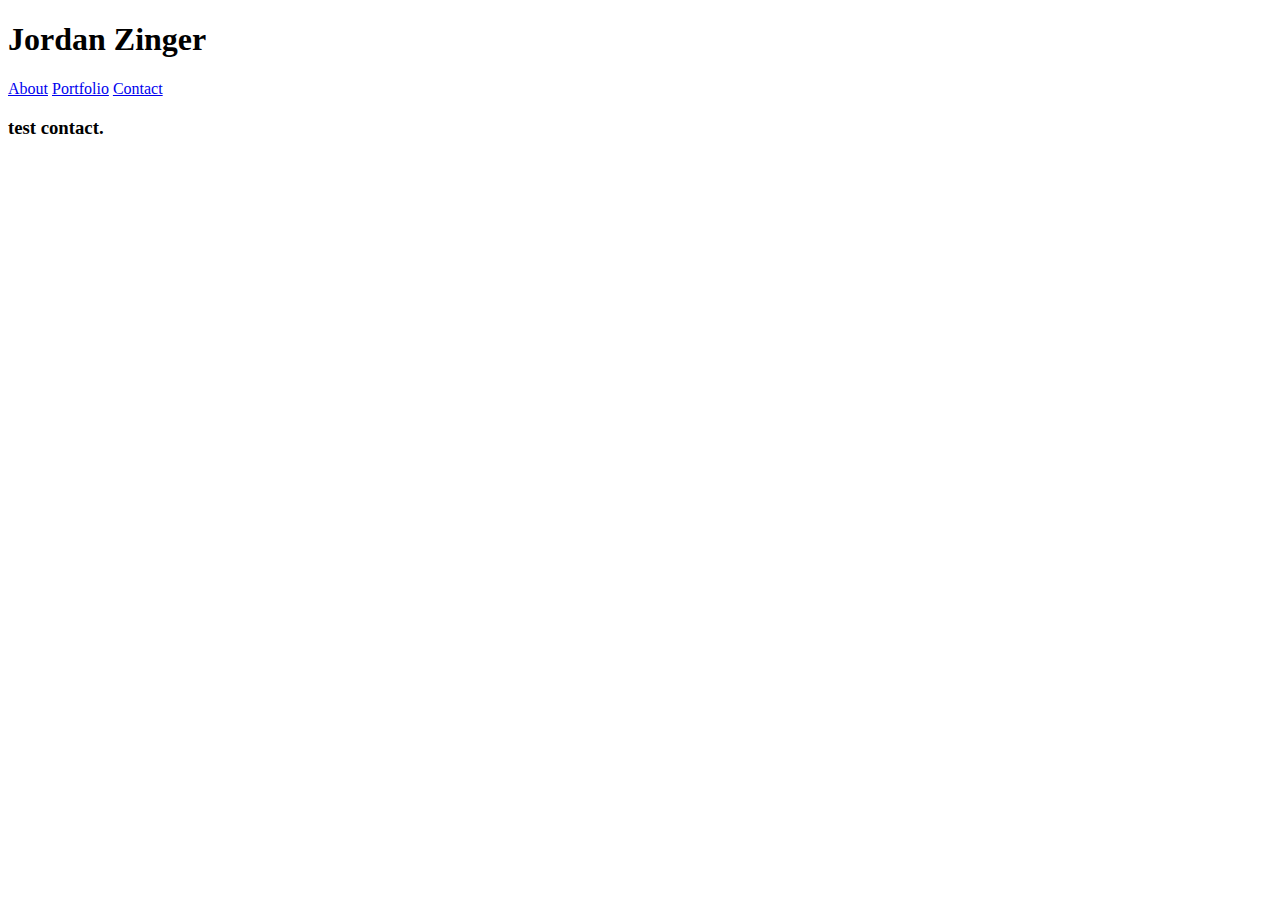
==== contact.html @ 9ba4fa85 "updated html" ====
<!DOCTYPE html>
<html lang="en-us">

<head>
  <meta charset="UTF-8">
  <title> Jordan Zinger Portfolio</title>
</head>

<body>
  <header>
    <h1> Jordan Zinger </h1>
      <nav class="navigation-bar">
        <a href="index.html">About</a>
        <a href="portfolio.html">Portfolio</a>
        <a href="contact.html">Contact</a>
      </nav>
<h3> test contact. </h3>

  </header>
  



</body>

</html>
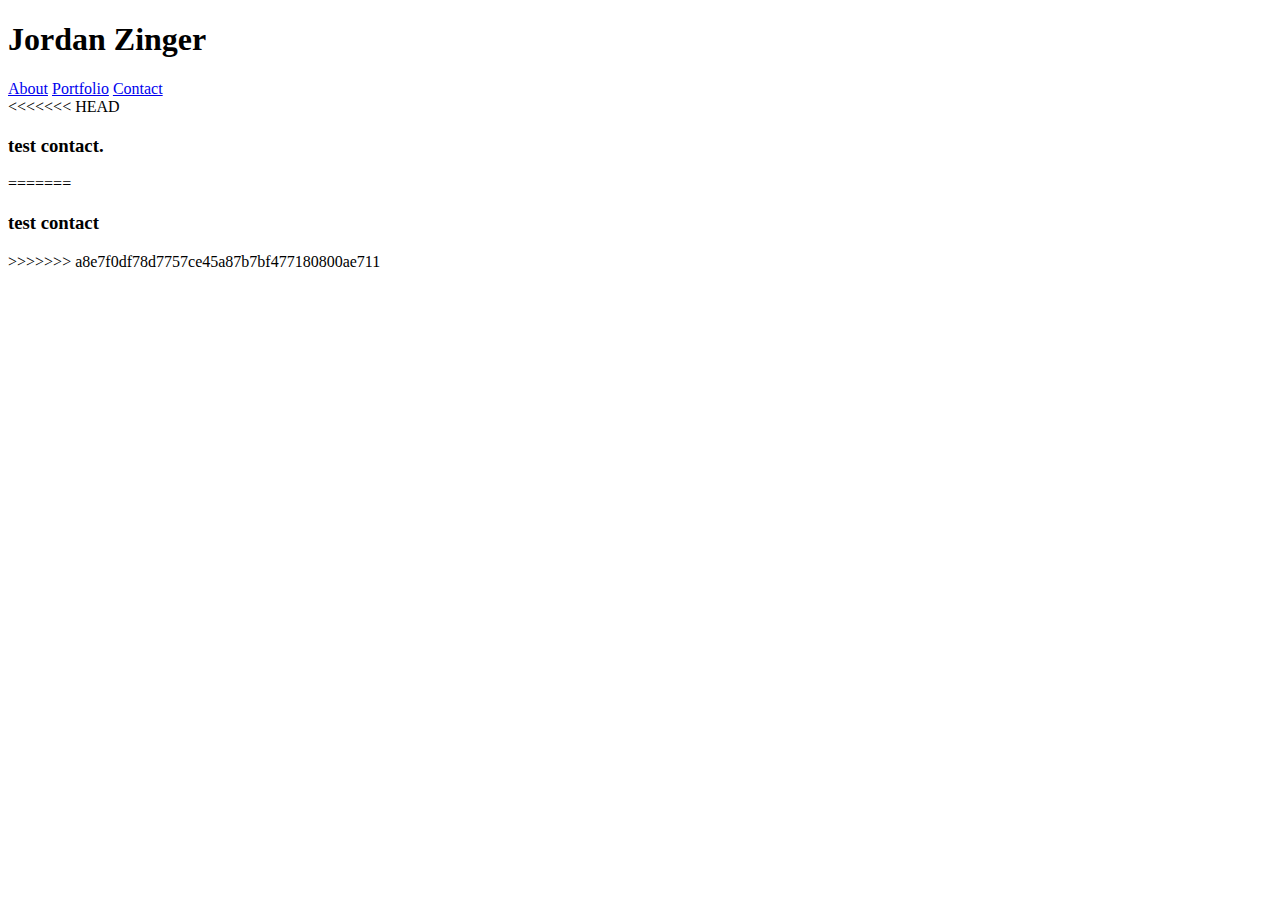
==== commit 7cdd7da6: "update html" ====
--- a/contact.html
+++ b/contact.html
@@ -14,7 +14,11 @@
         <a href="portfolio.html">Portfolio</a>
         <a href="contact.html">Contact</a>
       </nav>
+<<<<<<< HEAD
 <h3> test contact. </h3>
+=======
+<h3> test contact </h3>
+>>>>>>> a8e7f0df78d7757ce45a87b7bf477180800ae711
 
   </header>
   
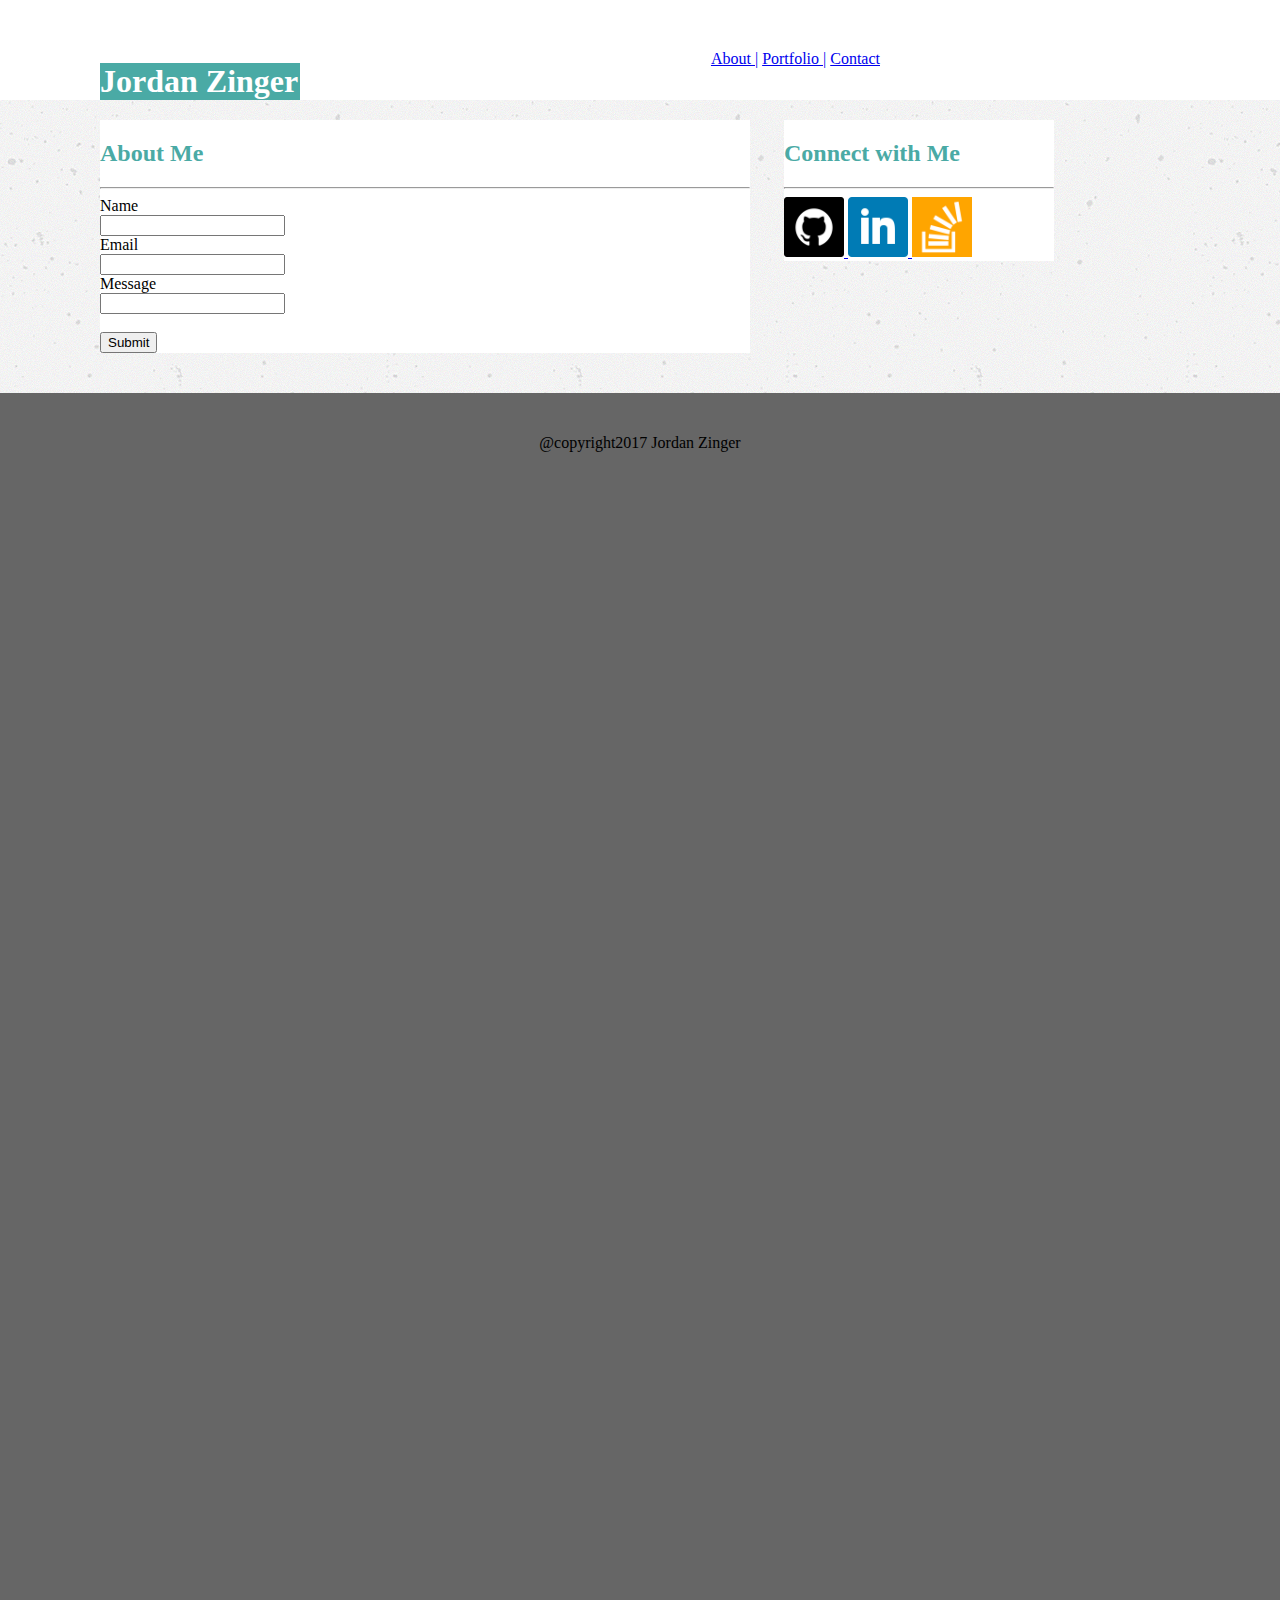
==== commit 75a33320: "additonal html and css styling" ====
--- a/contact.html
+++ b/contact.html
@@ -4,23 +4,60 @@
 <head>
   <meta charset="UTF-8">
   <title> Jordan Zinger Portfolio</title>
+  <link rel = "stylesheet" type = "text/css" href = "assets/css/style.css" />
 </head>
 
 <body>
-  <header>
-    <h1> Jordan Zinger </h1>
-      <nav class="navigation-bar">
-        <a href="index.html">About</a>
-        <a href="portfolio.html">Portfolio</a>
-        <a href="contact.html">Contact</a>
-      </nav>
-<<<<<<< HEAD
-<h3> test contact. </h3>
-=======
-<h3> test contact </h3>
->>>>>>> a8e7f0df78d7757ce45a87b7bf477180800ae711
+ <div class = "header">
+    <h1 id= "nav-header"> Jordan Zinger </h1>
+        <ul id = "nav">
+          <li class="list"><a href="index.html">About  |</a></li>
+          <li class="list"><a href="portfolio.html">Portfolio   |</a></li>
+          <li class="list"><a href="contact.html">Contact</a></li>
+        </ul>
+  </div>
 
-  </header>
+  <div class="main_content">
+    <h2> About Me </h2>
+    <hr>
+    <section>
+    <form>
+      Name <br>
+      <input type="text" name="name">
+      <br>
+      Email <br>
+      <input type="email" name="email">
+      <br>
+      Message <br>
+      <input type="text" name="message">
+      <br><br>
+      <input type="submit" value="Submit">
+      </form>
+
+     
+    </section>
+
+
+
+    </div>
+
+    <div class= "side_bar">
+  <section>
+    <h2> Connect with Me </h2>
+    <hr>
+    <div class="profile">
+    <a href='https://github.com/JZinger18'> <img class="connect_with_me" alt="Jordan Zinger Profile" src="assets/images/1496297969_github.png"> </a>
+    <a href='https://www.linkedin.com/in/jordan-zinger-663a30108'> <img class="connect_with_me" alt="Jordan Zinger Profile" src="assets/images/1496297918_square-linkedin.png"> </a>
+    <a href='https://stackoverflow.com/users/8045570/jordan-zinger'> <img class="connect_with_me" alt="Jordan Zinger Profile" src="assets/images/1496297996_stackoverflow.png"> </a>
+    </div>
+    </section>
+  </div>
+  
+  <div class = "footer">
+    <footer>
+      <p> @copyright2017 Jordan Zinger</p>
+    </footer>
+  </div>
   
 
 
--- a/assets/css/style.css
+++ b/assets/css/style.css
@@ -0,0 +1,118 @@
+/*body of html page*/
+body {
+	/*width: 1200px;*/
+	background: url("../images/concrete-texture.png");
+	margin: 0px;
+	padding: 0px;
+}
+
+/*div of nav header*/
+.header {
+	background-color: #ffffff;
+	border-color: #cccccc;
+	margin-bottom: 20px;
+	margin-top: 0px;
+	position: relative;
+	height: 100px;
+	
+}
+
+/*h1 tag inside nav header*/
+#nav-header {
+	background-color: #4aaaa5;
+	margin-top: 0px;
+	margin-left:100px;
+	color: #ffffff;
+	width: 200px;
+	bottom: 0px;
+	position: absolute;
+	margin-bottom: 0px;
+
+}
+
+/*ul in nav bar*/
+#nav{
+	float: right;
+	margin-right: 400px;
+	margin-top: 50px;
+	/*float: right;*/
+
+}
+
+
+
+
+
+.list {
+list-style-type: none;
+margin: 0px;
+padding: 0px;
+display: inline;
+
+}
+
+
+
+h2 {
+	color: #4aaaa5;
+}
+
+
+.main_content {
+	background-color: #ffffff;
+	float: left;
+	width: 650px;
+	margin-right: 34px;
+	margin-left: 100px;
+	margin-bottom: 40px;
+}
+
+
+.side_bar {
+	width: 270px;
+	background-color: #ffffff;
+	float: left;
+	margin-right: 112px;
+
+}
+
+
+.connect_with_me {
+	width:60px;
+	height: 60px;
+}
+
+
+
+
+
+
+
+
+
+.footer {
+	clear: both;
+	height: 1500px;
+	text-align: center;
+	vertical-align: content;
+	line-height: 100px;
+	background-color: #666666;
+}
+
+
+
+/*#nav li:not(:first-child):before {
+    content: " | ";
+}*/
+
+
+/*#navigation-bar {
+	float: right;
+
+}*/
+
+/*#navigation-bar > ul {
+	display: block
+}*/
+
+
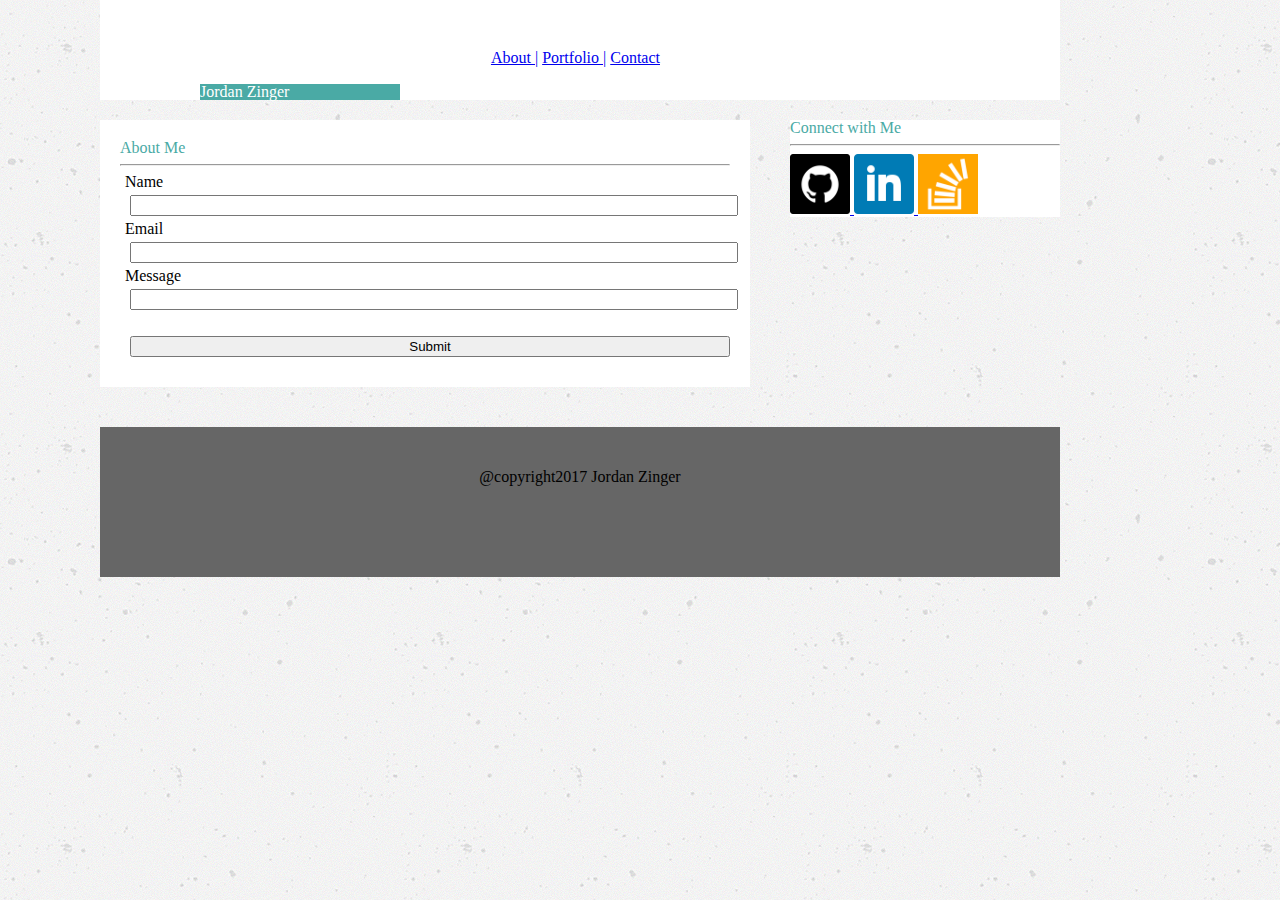
==== commit cf89d804: "added further css enhancements" ====
--- a/contact.html
+++ b/contact.html
@@ -4,6 +4,7 @@
 <head>
   <meta charset="UTF-8">
   <title> Jordan Zinger Portfolio</title>
+   <link rel = "stylesheet" type = "text/css" href = "assets/css/reset.css" />
   <link rel = "stylesheet" type = "text/css" href = "assets/css/style.css" />
 </head>
 
@@ -20,7 +21,7 @@
   <div class="main_content">
     <h2> About Me </h2>
     <hr>
-    <section>
+    <section id="contact">
     <form>
       Name <br>
       <input type="text" name="name">
@@ -31,7 +32,7 @@
       Message <br>
       <input type="text" name="message">
       <br><br>
-      <input type="submit" value="Submit">
+      <input id="message" type="submit" value="Submit">
       </form>
 
      
@@ -64,4 +65,11 @@
 
 </body>
 
-</html>+</html>
+
+
+
+
+
+
+
--- a/assets/css/style.css
+++ b/assets/css/style.css
@@ -2,8 +2,13 @@
 body {
 	/*width: 1200px;*/
 	background: url("../images/concrete-texture.png");
-	margin: 0px;
-	padding: 0px;
+	margin: 0 auto;
+	padding-left: 100px;
+}
+
+
+.site {
+	width: 960px;
 }
 
 /*div of nav header*/
@@ -14,6 +19,7 @@
 	margin-top: 0px;
 	position: relative;
 	height: 100px;
+	width: 960px
 	
 }
 
@@ -61,10 +67,11 @@
 .main_content {
 	background-color: #ffffff;
 	float: left;
-	width: 650px;
-	margin-right: 34px;
-	margin-left: 100px;
+	width: 610px;
 	margin-bottom: 40px;
+	margin-right: 40px;
+	padding: 20px;
+	
 }
 
 
@@ -72,7 +79,7 @@
 	width: 270px;
 	background-color: #ffffff;
 	float: left;
-	margin-right: 112px;
+	
 
 }
 
@@ -92,12 +99,80 @@
 
 .footer {
 	clear: both;
-	height: 1500px;
+	height: 150px;
 	text-align: center;
 	vertical-align: content;
 	line-height: 100px;
 	background-color: #666666;
+	width: 960px;
 }
+
+
+
+input {
+	width: 100%;
+	margin: 5px;
+
+}
+
+#contact {
+	margin: 5px;
+}
+
+#image {
+
+	float: left;
+	width: 295px;
+	height: 176px;
+	margin-right: 20px;
+	margin-bottom: 20px;
+}
+
+#image2 {
+
+	float: left;
+	width: 295px;
+	height: 176px;
+}
+
+#image3 {
+
+	float: left;
+	width: 295px;
+	height: 176px;
+	margin-right: 20px;
+	margin-bottom: 20px;
+}
+
+
+#image4 {
+
+	float: left;
+	width: 295px;
+	height: 176px;
+}
+
+#image5 {
+
+	float: left;
+	width: 295px;
+	height: 176px;
+	margin-right: 20px;
+}
+
+
+
+#img1 {
+	position: absolute;
+	width: 180px;
+	top: 260px;
+	background-color: silver;
+	text-align: center;
+}
+
+
+
+
 
 
 
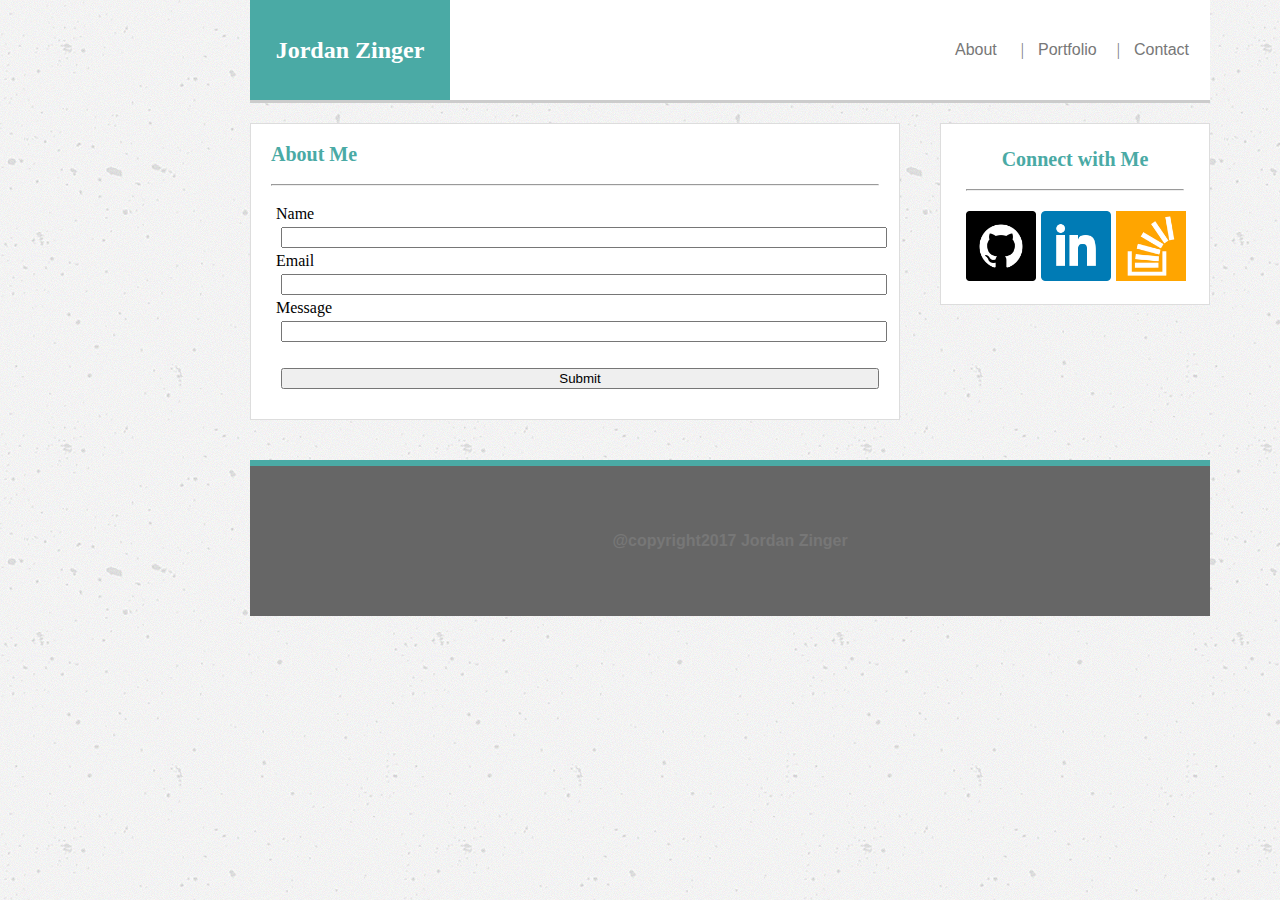
==== commit 8846e43e: "Html and css updates" ====
--- a/contact.html
+++ b/contact.html
@@ -9,12 +9,13 @@
 </head>
 
 <body>
- <div class = "header">
+  <div class = "site">
+  <div class = "header">
     <h1 id= "nav-header"> Jordan Zinger </h1>
         <ul id = "nav">
-          <li class="list"><a href="index.html">About  |</a></li>
-          <li class="list"><a href="portfolio.html">Portfolio   |</a></li>
-          <li class="list"><a href="contact.html">Contact</a></li>
+          <li id="list1"><a class="list-a" href="index.html">About</a> |</li>
+          <li id="list2"><a class="list-a" href="portfolio.html">Portfolio</a>|</li>
+          <li id="list3"><a class="list-a" href="contact.html">Contact</a></li>
         </ul>
   </div>
 
@@ -42,14 +43,14 @@
 
     </div>
 
-    <div class= "side_bar">
+  <div class= "side_bar">
   <section>
-    <h2> Connect with Me </h2>
+    <h2 class="h2"> Connect with Me </h2>
     <hr>
     <div class="profile">
-    <a href='https://github.com/JZinger18'> <img class="connect_with_me" alt="Jordan Zinger Profile" src="assets/images/1496297969_github.png"> </a>
-    <a href='https://www.linkedin.com/in/jordan-zinger-663a30108'> <img class="connect_with_me" alt="Jordan Zinger Profile" src="assets/images/1496297918_square-linkedin.png"> </a>
-    <a href='https://stackoverflow.com/users/8045570/jordan-zinger'> <img class="connect_with_me" alt="Jordan Zinger Profile" src="assets/images/1496297996_stackoverflow.png"> </a>
+    <a href='https://github.com/JZinger18'> <img class="connect_with_me1" alt="Jordan Zinger Profile" src="assets/images/1496297969_github.png"> </a>
+    <a href='https://www.linkedin.com/in/jordan-zinger-663a30108'> <img class="connect_with_me2" alt="Jordan Zinger Profile" src="assets/images/1496297918_square-linkedin.png"> </a>
+    <a href='https://stackoverflow.com/users/8045570/jordan-zinger'> <img class="connect_with_me3" alt="Jordan Zinger Profile" src="assets/images/1496297996_stackoverflow.png"> </a>
     </div>
     </section>
   </div>
--- a/assets/css/style.css
+++ b/assets/css/style.css
@@ -3,7 +3,7 @@
 	/*width: 1200px;*/
 	background: url("../images/concrete-texture.png");
 	margin: 0 auto;
-	padding-left: 100px;
+	padding-left: 250px;
 }
 
 
@@ -14,86 +14,177 @@
 /*div of nav header*/
 .header {
 	background-color: #ffffff;
-	border-color: #cccccc;
 	margin-bottom: 20px;
 	margin-top: 0px;
 	position: relative;
 	height: 100px;
-	width: 960px
+	width: 960px;
+	border-width: 2px;
+   	border-bottom-width:3px;
+   	border-bottom-color:#cccccc;
+   	border-bottom-style: solid;
 	
+}
+
+.list-a {
+	text-decoration: none;
+	width: 90px;
+	margin-right: 20px;
+	color: #777777;
+	font-family: 'Arial', 'Helvetica Neue', Helvetica, sans-serif;      
 }
 
 /*h1 tag inside nav header*/
 #nav-header {
 	background-color: #4aaaa5;
 	margin-top: 0px;
-	margin-left:100px;
 	color: #ffffff;
 	width: 200px;
 	bottom: 0px;
 	position: absolute;
 	margin-bottom: 0px;
-
-}
-
-/*ul in nav bar*/
-#nav{
-	float: right;
-	margin-right: 400px;
-	margin-top: 50px;
-	/*float: right;*/
-
-}
-
-
-
-
-
-.list {
+	height: 100px;
+	text-align: center;
+	line-height: 100px;
+	font-weight: bold;
+	font-family: 'Georgia', Times, Times New Roman, serif;
+	font-size: 24px;
+
+}
+
+#list1 {
 list-style-type: none;
 margin: 0px;
 padding: 0px;
 display: inline;
-
-}
+width: 270px;
+margin-right: 10px;
+margin-left: 15px;
+color: #777777
+
+}
+#list2 {
+list-style-type: none;
+margin: 0px;
+padding: 0px;
+display: inline;
+width: 270px;
+margin-right: 10px;
+color:#777777;
+
+}
+
+#list3 {
+list-style-type: none;
+margin: 0px;
+padding: 0px;
+display: inline;
+width: 270px;
+color: #777777;
+
+}
+
+
+
+/*ul in nav bar*/
+#nav{
+	line-height: 100px;
+	float: right;
+	width: 270px;
+	color: #777777;
+
+	/*float: right;*/
+
+}
+
+hr {
+	margin-bottom: 20px;
+}
+
 
 
 
 h2 {
 	color: #4aaaa5;
+	font-family: 'Georgia', Times, Times New Roman, serif;
+	font-size: 20px;
+	font-weight: bold;
+	margin-bottom: 20px;
+}
+
+.h2 {
+	text-align: center;
 }
 
 
 .main_content {
 	background-color: #ffffff;
 	float: left;
-	width: 610px;
+	width: 608px;
 	margin-bottom: 40px;
 	margin-right: 40px;
 	padding: 20px;
+   	border: 1px solid #dddddd;
+
 	
 }
 
+#profile {
+	position: relative;
+	float: left;
+	height: 150px;
+	margin-right: 4px;
+	width: 150px;
+}
+
+#bio {
+	font-family: 'Arial', 'Helvetica Neue', Helvetica, sans-serif;
+	color: #777777;
+	line-height:2;
+	position: relative;
+	text-align: justify;
+}
+
 
 .side_bar {
-	width: 270px;
+	width: 218px;
 	background-color: #ffffff;
 	float: left;
-	
-
-}
-
-
-.connect_with_me {
-	width:60px;
-	height: 60px;
-}
-
-
-
-
-
-
+	padding: 25px;
+	height: 130px;
+	border: 1px solid #dddddd;
+}
+
+
+
+
+
+
+
+.profile {
+	width: 230px;
+	text-align: center;
+}
+
+.connect_with_me1 {
+	width: 70px;
+	height: 70px;
+	float: left;
+	margin-right: 5px;
+}
+
+.connect_with_me2 {
+	width: 70px;
+	height: 70px;
+	float: left;
+	margin-right: 5px;
+}
+
+.connect_with_me3 {
+	width: 70px;
+	height: 70px;
+	float: left;
+}
 
 
 
@@ -102,9 +193,17 @@
 	height: 150px;
 	text-align: center;
 	vertical-align: content;
-	line-height: 100px;
+	line-height: 150px;
 	background-color: #666666;
 	width: 960px;
+	border-width: 2px;
+   	border-top-width:6px;
+   	border-top-color:#4aaaa5;
+   	border-top-style: solid;
+   	font-family: 'Arial', 'Helvetica Neue', Helvetica, sans-serif;
+   	color: #777777;
+   	font-weight: bold;
+
 }
 
 
@@ -124,70 +223,120 @@
 	float: left;
 	width: 295px;
 	height: 176px;
+	margin-right: 18px;
+	margin-bottom: 20px;
+}
+
+#image2 {
+
+	float: left;
+	width: 295px;
+	height: 176px;
+	position: relative;
+}
+
+#image3 {
+
+	float: left;
+	width: 295px;
+	height: 176px;
+	margin-right: 18px;
+	margin-bottom: 20px;
+}
+
+
+#image4 {
+
+	float: left;
+	width: 295px;
+	height: 176px;
+}
+
+#image5 {
+
+	float: left;
+	width: 295px;
+	height: 176px;
 	margin-right: 20px;
-	margin-bottom: 20px;
-}
-
-#image2 {
-
-	float: left;
-	width: 295px;
-	height: 176px;
-}
-
-#image3 {
-
-	float: left;
-	width: 295px;
-	height: 176px;
-	margin-right: 20px;
-	margin-bottom: 20px;
-}
-
-
-#image4 {
-
-	float: left;
-	width: 295px;
-	height: 176px;
-}
-
-#image5 {
-
-	float: left;
-	width: 295px;
-	height: 176px;
-	margin-right: 20px;
 }
 
 
 
 #img1 {
 	position: absolute;
-	width: 180px;
-	top: 260px;
-	background-color: silver;
-	text-align: center;
-}
-
-
-
-
-
-
-
-/*#nav li:not(:first-child):before {
-    content: " | ";
-}*/
-
-
-/*#navigation-bar {
-	float: right;
-
-}*/
-
-/*#navigation-bar > ul {
-	display: block
-}*/
-
-
+	width: 295px;
+	height: 50px;
+	top: 320px;
+	text-align: center;
+	line-height: 50px;
+	background-color: #4aaaa5;
+	color: #ffffff;
+	font-family: 'Georgia', Times, Times New Roman, serif;
+	font-size: 18px;
+
+}
+
+#img2 {
+	position: absolute;
+	width: 295px;
+	height: 50px;
+	top: 320px;
+	left:584px;	
+	line-height: 50px;
+	background-color: #4aaaa5;
+	color: #ffffff;
+	font-family: 'Georgia', Times, Times New Roman, serif;
+	font-size: 18px;
+	text-align: center;
+
+}
+
+#img3 {
+	position: absolute;
+	width: 295px;
+	height: 50px;
+	top: 520px;
+	text-align: center;
+	line-height: 50px;
+	background-color: #4aaaa5;
+	color: #ffffff;
+	font-family: 'Georgia', Times, Times New Roman, serif;
+	font-size: 18px;
+
+}
+
+#img4 {
+	position: absolute;
+	width: 295px;
+	height: 50px;
+	top: 520px;
+	left: 584px;
+	text-align: center;
+	line-height: 50px;
+	background-color: #4aaaa5;
+	color: #ffffff;
+	font-family: 'Georgia', Times, Times New Roman, serif;
+	font-size: 18px;
+
+}
+
+#img5 {
+	position: absolute;
+	width: 295px;
+	height: 50px;
+	top: 720px;
+	text-align: center;
+	line-height: 50px;
+	background-color: #4aaaa5;
+	color: #ffffff;
+	font-family: 'Georgia', Times, Times New Roman, serif;
+	font-size: 18px;
+
+}
+
+
+
+
+
+
+
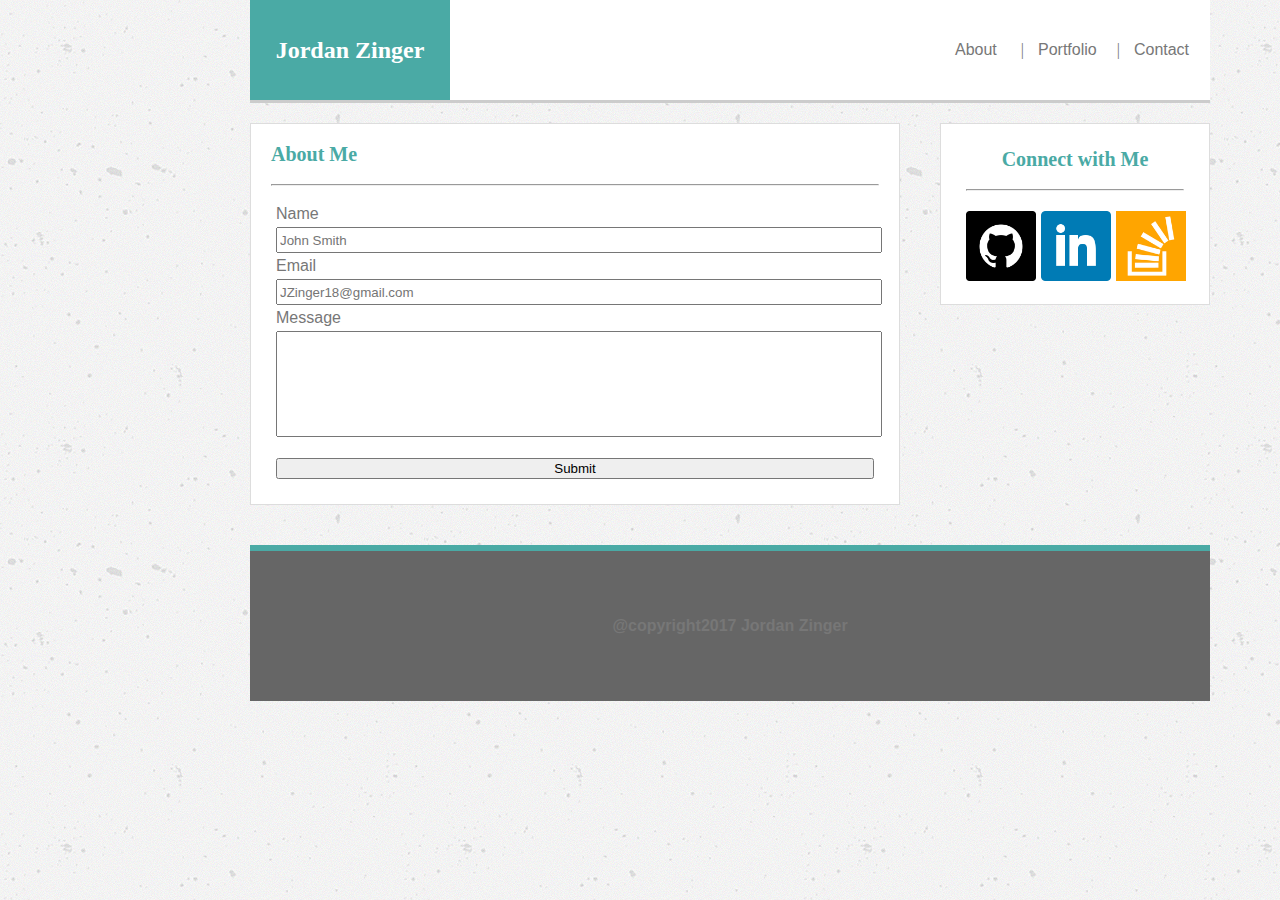
==== commit 38b8e7ac: "html and css changes" ====
--- a/contact.html
+++ b/contact.html
@@ -25,15 +25,15 @@
     <section id="contact">
     <form>
       Name <br>
-      <input type="text" name="name">
+      <input id="name" type="text" name="name" placeholder ="John Smith">
       <br>
       Email <br>
-      <input type="email" name="email">
+      <input id="email" type="email" name="email" placeholder ="JZinger18@gmail.com">
       <br>
       Message <br>
-      <input type="text" name="message">
+      <input id ="message" type="text" name="message">
       <br><br>
-      <input id="message" type="submit" value="Submit">
+      <input id="submite" type="submit" value="Submit">
       </form>
 
      
--- a/assets/css/style.css
+++ b/assets/css/style.css
@@ -210,9 +210,40 @@
 
 input {
 	width: 100%;
-	margin: 5px;
-
-}
+}
+
+
+form {
+	font-family: 'Arial', 'Helvetica Neue', Helvetica, sans-serif;
+	color: #777777
+
+}
+
+
+#name {
+height: 20px;
+margin-top: 5px;
+margin-bottom: 5px;
+}
+
+#email {
+height: 20px;
+margin-top: 5px;
+margin-bottom: 5px;	
+}
+
+#message {
+height: 100px;
+margin-top: 5px;
+margin-bottom: 5px;	
+
+}
+
+#submit {
+
+}
+
+
 
 #contact {
 	margin: 5px;
@@ -324,19 +355,19 @@
 	position: absolute;
 	width: 295px;
 	height: 50px;
-	top: 720px;
-	text-align: center;
-	line-height: 50px;
-	background-color: #4aaaa5;
-	color: #ffffff;
-	font-family: 'Georgia', Times, Times New Roman, serif;
-	font-size: 18px;
-
-}
-
-
-
-
-
-
-
+	top: 716px;
+	text-align: center;
+	line-height: 50px;
+	background-color: #4aaaa5;
+	color: #ffffff;
+	font-family: 'Georgia', Times, Times New Roman, serif;
+	font-size: 18px;
+
+}
+
+
+
+
+
+
+
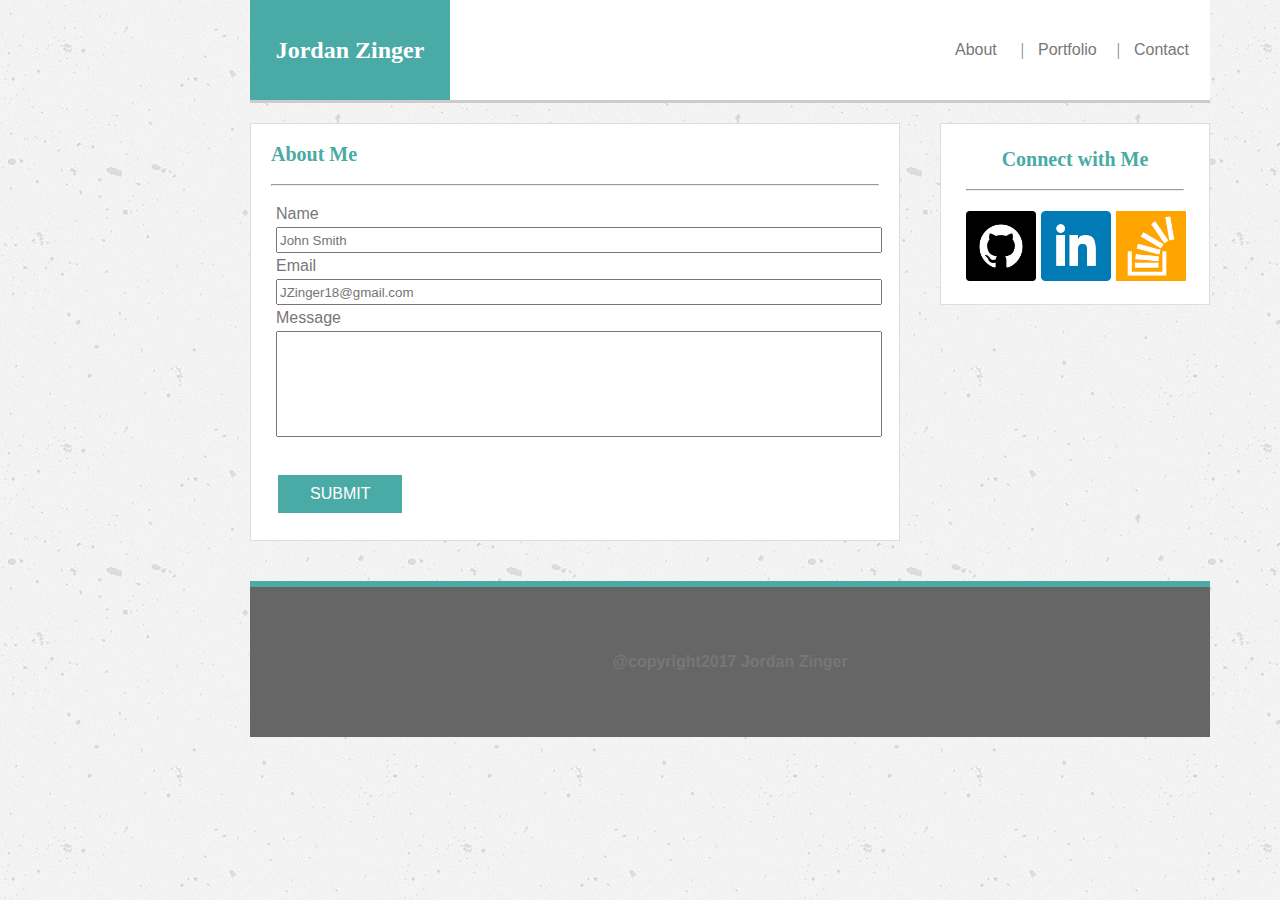
==== commit 660a6803: "add button and css changes" ====
--- a/contact.html
+++ b/contact.html
@@ -33,9 +33,8 @@
       Message <br>
       <input id ="message" type="text" name="message">
       <br><br>
-      <input id="submite" type="submit" value="Submit">
       </form>
-
+      <button class="button">SUBMIT</button>
      
     </section>
 
--- a/assets/css/style.css
+++ b/assets/css/style.css
@@ -235,12 +235,29 @@
 #message {
 height: 100px;
 margin-top: 5px;
-margin-bottom: 5px;	
-
-}
-
-#submit {
-
+margin-bottom: 20px;	
+
+}
+
+.button {
+    background-color: #4aaaa5;
+    border: none;
+    color: white;
+    padding: 10px 32px;
+    text-align: center;
+    text-decoration: none;
+    display: inline-block;
+    font-size: 16px;
+    margin: 2px 2px;
+    cursor: pointer;
+    font-family: 'Arial', 'Helvetica Neue', Helvetica, sans-serif;
+}
+
+#box {
+	background-color: #4aaaa5;
+	height: 40px;
+	position: relative;
+	width: 160px;
 }
 
 
